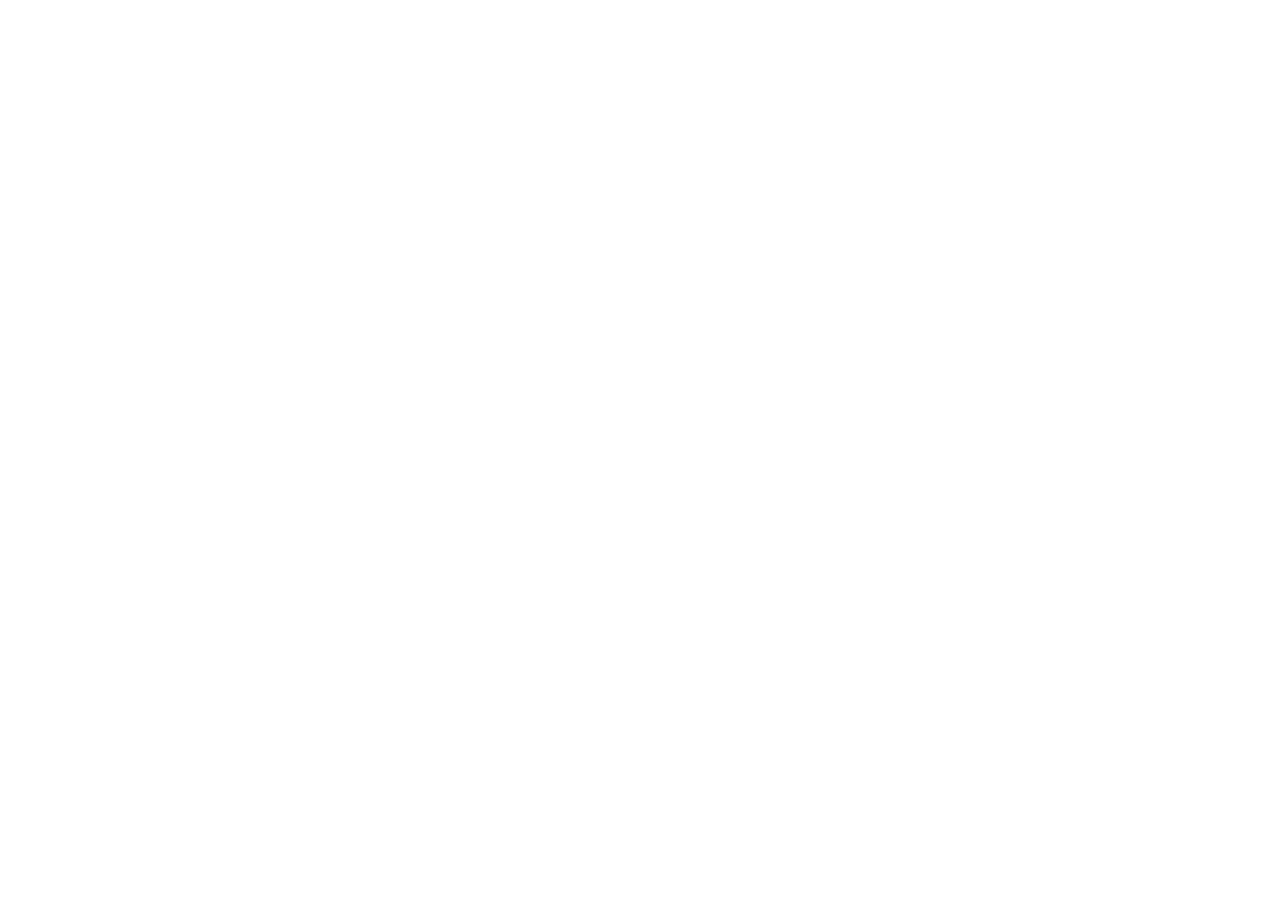
==== index.html @ ef578bd2 "Added html, css and script with base html structure" ====
<!doctype html>
<html lang="en">
  <head>
    <meta charset="UTF-8" />
    <meta name="viewport" content="width=device-width, initial-scale=1.0" />
    <link rel="stylesheet" href="style.css" />
    <title>Document</title>
  </head>
  <body></body>
</html>
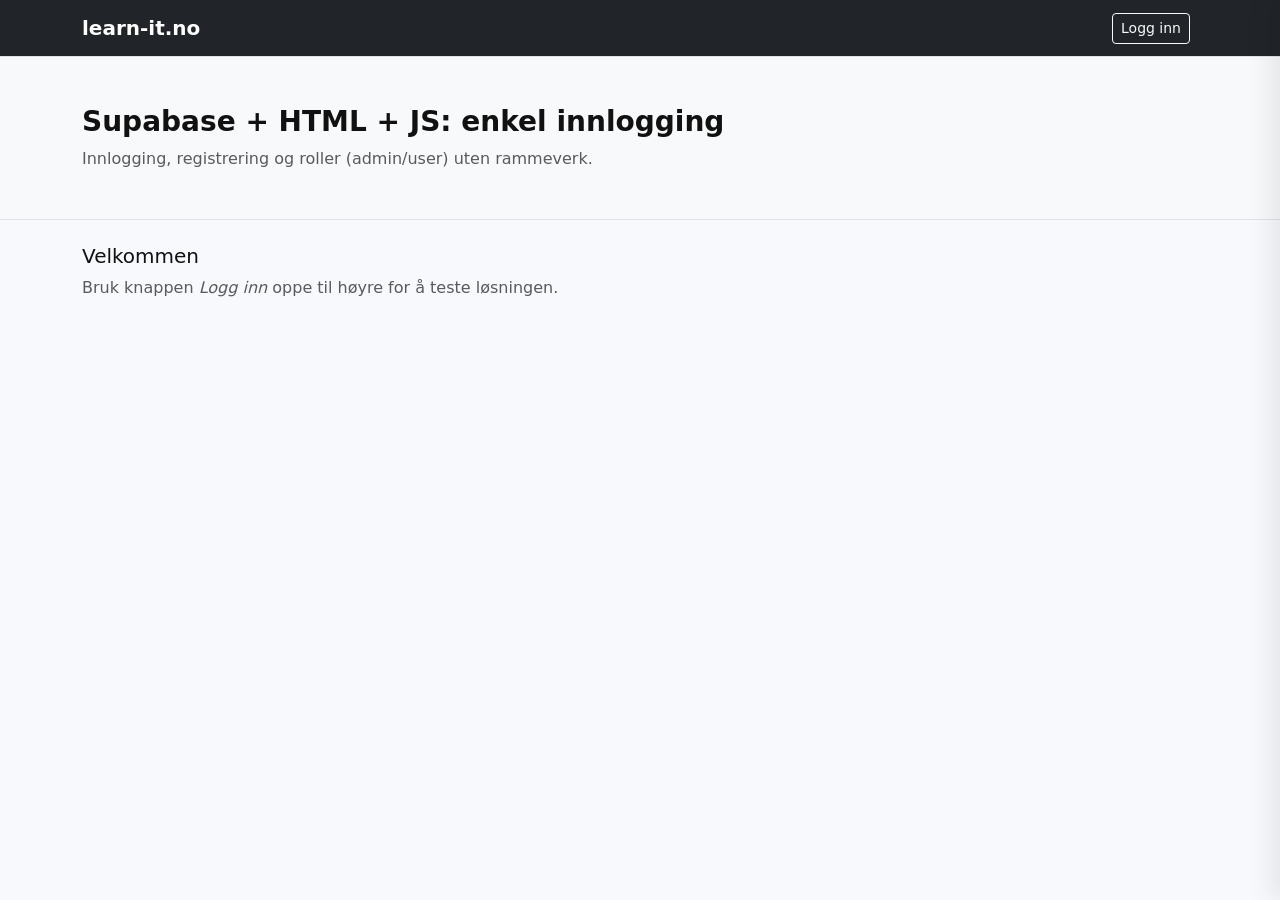
==== commit 15388a4a: "feat: Implement Supabase authentication with login/signup forms and a sliding panel UI." ====
--- a/index.html
+++ b/index.html
@@ -1,10 +1,76 @@
 <!doctype html>
 <html lang="en">
-  <head>
-    <meta charset="UTF-8" />
-    <meta name="viewport" content="width=device-width, initial-scale=1.0" />
-    <link rel="stylesheet" href="style.css" />
-    <title>Document</title>
-  </head>
-  <body></body>
-</html>
+<head>
+  <meta charset="utf-8">
+  <meta name="viewport" content="width=device-width, initial-scale=1">
+  <title>Login with Supabase</title>
+  <link href="https://cdn.jsdelivr.net/npm/bootstrap@5.3.8/dist/css/bootstrap.min.css" rel="stylesheet">
+  <link href="style.css" rel="stylesheet">
+</head>
+
+<body>
+  <!-- NAVBAR -->
+  <nav class="navbar navbar-expand-md navbar-dark bg-dark border-bottom" aria-label="Hovednavigasjon">
+    <div class="container d-flex justify-content-between align-items-center">
+      <a class="navbar-brand fw-semibold text-white" href="index.html">learn-it.no</a>
+      <div>
+        <button id="authOpenBtn" class="btn btn-sm btn-outline-light">Logg inn</button>
+        <span id="authUserBadge" class="ms-2 small text-white-50"></span>
+      </div>
+    </div>
+  </nav>
+
+  <!-- HERO -->
+  <header class="py-5 bg-light border-bottom">
+    <div class="container">
+      <h1 class="h3 fw-bold">Supabase + HTML + JS: enkel innlogging</h1>
+      <p class="text-muted mb-0">Innlogging, registrering og roller (admin/user) uten rammeverk.</p>
+    </div>
+  </header>
+
+  <main class="container py-4">
+    <h2 class="h5">Velkommen</h2>
+    <p class="text-muted">Bruk knappen <em>Logg inn</em> oppe til høyre for å teste løsningen.</p>
+  <main>
+
+  <!-- INNLOGGINGSPANEL (skjult) -->
+  <aside id="authPanel" class="auth-panel" aria-hidden="true">
+    <header class="p-3 border-bottom d-flex justify-content-between align-items-center">
+      <strong>Min profil</strong>
+      <button id="authCloseBtn" class="btn btn-sm btn-outline-secondary">Lukk</button>
+    </header>
+
+    <div class="p-3">
+      <div id="authLoggedOut">
+        <div class="d-flex gap-2 mb-3">
+          <button class="btn btn-sm btn-outline-dark active" data-tab="login">Logg inn</button>
+          <button class="btn btn-sm btn-outline-dark" data-tab="signup">Opprett profil</button>
+        </div>
+
+        <form id="loginForm" data-panel="login">
+          <input class="form-control mb-2" type="email" id="loginEmail" placeholder="E-post" required />
+          <input class="form-control mb-3" type="password" id="loginPass" placeholder="Passord" required />
+          <button class="btn btn-dark w-100 mb-2" type="submit">Logg inn</button>
+          <div id="loginMsg" class="text-muted small"></div>
+        </form>
+
+        <form id="signupForm" data-panel="signup" style="display:none;">
+          <input class="form-control mb-2" type="text" id="signupName" placeholder="Brukernavn (valgfritt)" />
+          <input class="form-control mb-2" type="email" id="signupEmail" placeholder="E-post" required />
+          <input class="form-control mb-3" type="password" id="signupPass" placeholder="Passord (min. 6 tegn)" required />
+          <button class="btn btn-dark w-100 mb-2" type="submit">Opprett profil</button>
+          <div id="signupMsg" class="text-muted small mt-2"></div>
+        </form>
+      </div>
+
+      <div id="authLoggedIn" style="display:none;">
+        <p class="small text-muted mb-1" id="whoami"></p>
+        <div id="roleBadge" class="mb-2 small"></div>
+        <button id="logoutBtn" class="btn btn-outline-dark w-100">Logg ut</button>
+      </div>
+    </div>
+  </aside>
+
+  <script type="module" src="script.js"></script>
+</body>
+</html>
--- a/style.css
+++ b/style.css
@@ -0,0 +1,37 @@
+/* Base */
+html,
+body {
+  height: 100%;
+}
+body {
+  font-family: system-ui, sans-serif;
+  background: #f7f9fc;
+  color: #111;
+  margin: 0;
+}
+
+/* Auth-panel */
+.auth-panel {
+  position: fixed;
+  top: 0;
+  right: 0;
+  height: 100vh;
+  width: 340px;
+  max-width: 90vw;
+  background: #fff;
+  border-left: 1px solid #e9ecef;
+  box-shadow: -10px 0 24px rgba(0, 0, 0, 0.08);
+  transform: translateX(100%);
+  transition: transform 0.25s ease;
+  z-index: 1200;
+}
+.auth-panel.open {
+  transform: translateX(0);
+}
+
+.card-hover {
+  transition: box-shadow 0.2s ease;
+}
+.card-hover:hover {
+  box-shadow: 0 0.5rem 1rem rgba(0, 0, 0, 0.08);
+}
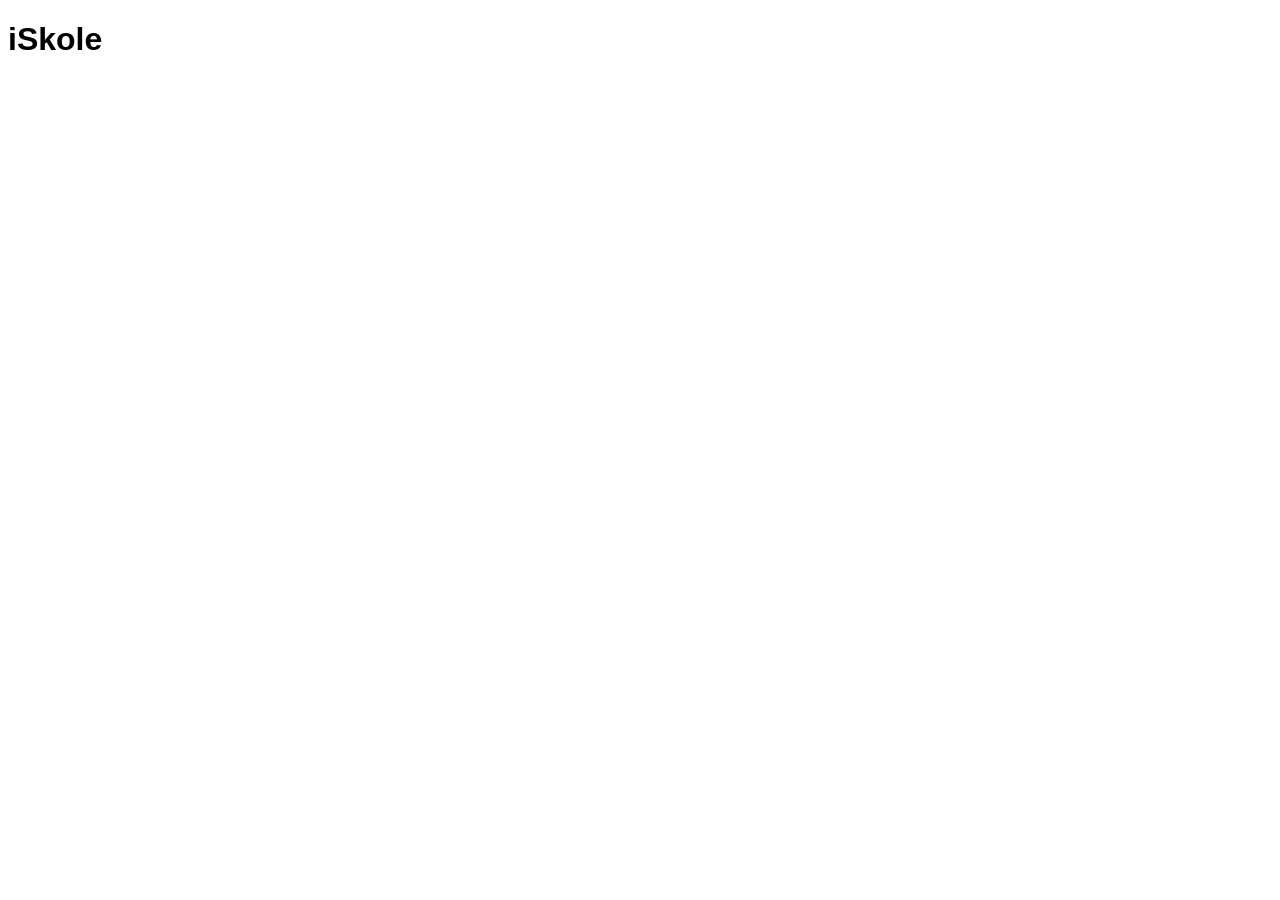
==== commit 03036c72: "feat: Redesign homepage with a minimal layout, implement dark/light theme support, and move the prev" ====
--- a/index.html
+++ b/index.html
@@ -1,76 +1,19 @@
+<!-- front page -->
 <!doctype html>
 <html lang="en">
-<head>
-  <meta charset="utf-8">
-  <meta name="viewport" content="width=device-width, initial-scale=1">
-  <title>Login with Supabase</title>
-  <link href="https://cdn.jsdelivr.net/npm/bootstrap@5.3.8/dist/css/bootstrap.min.css" rel="stylesheet">
-  <link href="style.css" rel="stylesheet">
-</head>
+  <head>
+    <meta charset="utf-8" />
+    <meta name="viewport" content="width=device-width, initial-scale=1" />
+    <title>Login with Supabase</title>
+    <link href="style.css" rel="stylesheet" />
+    <meta name="color-scheme" content="dark light" />
+    <script type="module" src="script2.js"></script>
+  </head>
 
-<body>
-  <!-- NAVBAR -->
-  <nav class="navbar navbar-expand-md navbar-dark bg-dark border-bottom" aria-label="Hovednavigasjon">
-    <div class="container d-flex justify-content-between align-items-center">
-      <a class="navbar-brand fw-semibold text-white" href="index.html">learn-it.no</a>
-      <div>
-        <button id="authOpenBtn" class="btn btn-sm btn-outline-light">Logg inn</button>
-        <span id="authUserBadge" class="ms-2 small text-white-50"></span>
-      </div>
+  <body>
+    <div>
+      <h1 class="text-logo">iSkole</h1>
     </div>
-  </nav>
-
-  <!-- HERO -->
-  <header class="py-5 bg-light border-bottom">
-    <div class="container">
-      <h1 class="h3 fw-bold">Supabase + HTML + JS: enkel innlogging</h1>
-      <p class="text-muted mb-0">Innlogging, registrering og roller (admin/user) uten rammeverk.</p>
-    </div>
-  </header>
-
-  <main class="container py-4">
-    <h2 class="h5">Velkommen</h2>
-    <p class="text-muted">Bruk knappen <em>Logg inn</em> oppe til høyre for å teste løsningen.</p>
-  <main>
-
-  <!-- INNLOGGINGSPANEL (skjult) -->
-  <aside id="authPanel" class="auth-panel" aria-hidden="true">
-    <header class="p-3 border-bottom d-flex justify-content-between align-items-center">
-      <strong>Min profil</strong>
-      <button id="authCloseBtn" class="btn btn-sm btn-outline-secondary">Lukk</button>
-    </header>
-
-    <div class="p-3">
-      <div id="authLoggedOut">
-        <div class="d-flex gap-2 mb-3">
-          <button class="btn btn-sm btn-outline-dark active" data-tab="login">Logg inn</button>
-          <button class="btn btn-sm btn-outline-dark" data-tab="signup">Opprett profil</button>
-        </div>
-
-        <form id="loginForm" data-panel="login">
-          <input class="form-control mb-2" type="email" id="loginEmail" placeholder="E-post" required />
-          <input class="form-control mb-3" type="password" id="loginPass" placeholder="Passord" required />
-          <button class="btn btn-dark w-100 mb-2" type="submit">Logg inn</button>
-          <div id="loginMsg" class="text-muted small"></div>
-        </form>
-
-        <form id="signupForm" data-panel="signup" style="display:none;">
-          <input class="form-control mb-2" type="text" id="signupName" placeholder="Brukernavn (valgfritt)" />
-          <input class="form-control mb-2" type="email" id="signupEmail" placeholder="E-post" required />
-          <input class="form-control mb-3" type="password" id="signupPass" placeholder="Passord (min. 6 tegn)" required />
-          <button class="btn btn-dark w-100 mb-2" type="submit">Opprett profil</button>
-          <div id="signupMsg" class="text-muted small mt-2"></div>
-        </form>
-      </div>
-
-      <div id="authLoggedIn" style="display:none;">
-        <p class="small text-muted mb-1" id="whoami"></p>
-        <div id="roleBadge" class="mb-2 small"></div>
-        <button id="logoutBtn" class="btn btn-outline-dark w-100">Logg ut</button>
-      </div>
-    </div>
-  </aside>
-
-  <script type="module" src="script.js"></script>
-</body>
-</html>+    <script type="module" src="script.js"></script>
+  </body>
+</html>
--- a/style.css
+++ b/style.css
@@ -1,37 +1,29 @@
-/* Base */
-html,
-body {
-  height: 100%;
-}
-body {
-  font-family: system-ui, sans-serif;
-  background: #f7f9fc;
-  color: #111;
-  margin: 0;
+/* Default (Light) Theme using CSS Variables */
+:root {
+  --bg-color: #ffffff;
+  --text-color: #000000;
 }
 
-/* Auth-panel */
-.auth-panel {
-  position: fixed;
-  top: 0;
-  right: 0;
-  height: 100vh;
-  width: 340px;
-  max-width: 90vw;
-  background: #fff;
-  border-left: 1px solid #e9ecef;
-  box-shadow: -10px 0 24px rgba(0, 0, 0, 0.08);
-  transform: translateX(100%);
-  transition: transform 0.25s ease;
-  z-index: 1200;
-}
-.auth-panel.open {
-  transform: translateX(0);
+/* Dark Theme styles applied automatically when the system prefers dark mode */
+@media (prefers-color-scheme: dark) {
+  :root {
+    --bg-color: #121212; /* A dark gray is often better than pure black */
+    --text-color: #e0e0e0; /* A light gray is often better than pure white */
+  }
 }
 
-.card-hover {
-  transition: box-shadow 0.2s ease;
+/* General styles using the variables */
+body {
+  background-color: var(--bg-color);
+  color: var(--text-color);
+  /* Add a smooth transition for theme switching */
+  transition:
+    background-color 0.3s,
+    color 0.3s;
 }
-.card-hover:hover {
-  box-shadow: 0 0.5rem 1rem rgba(0, 0, 0, 0.08);
+
+.text-logo {
+  font-family: "Segoe UI", Tahoma, Geneva, Verdana, sans-serif;
+  font-size: 2rem;
+  font-weight: 700;
 }
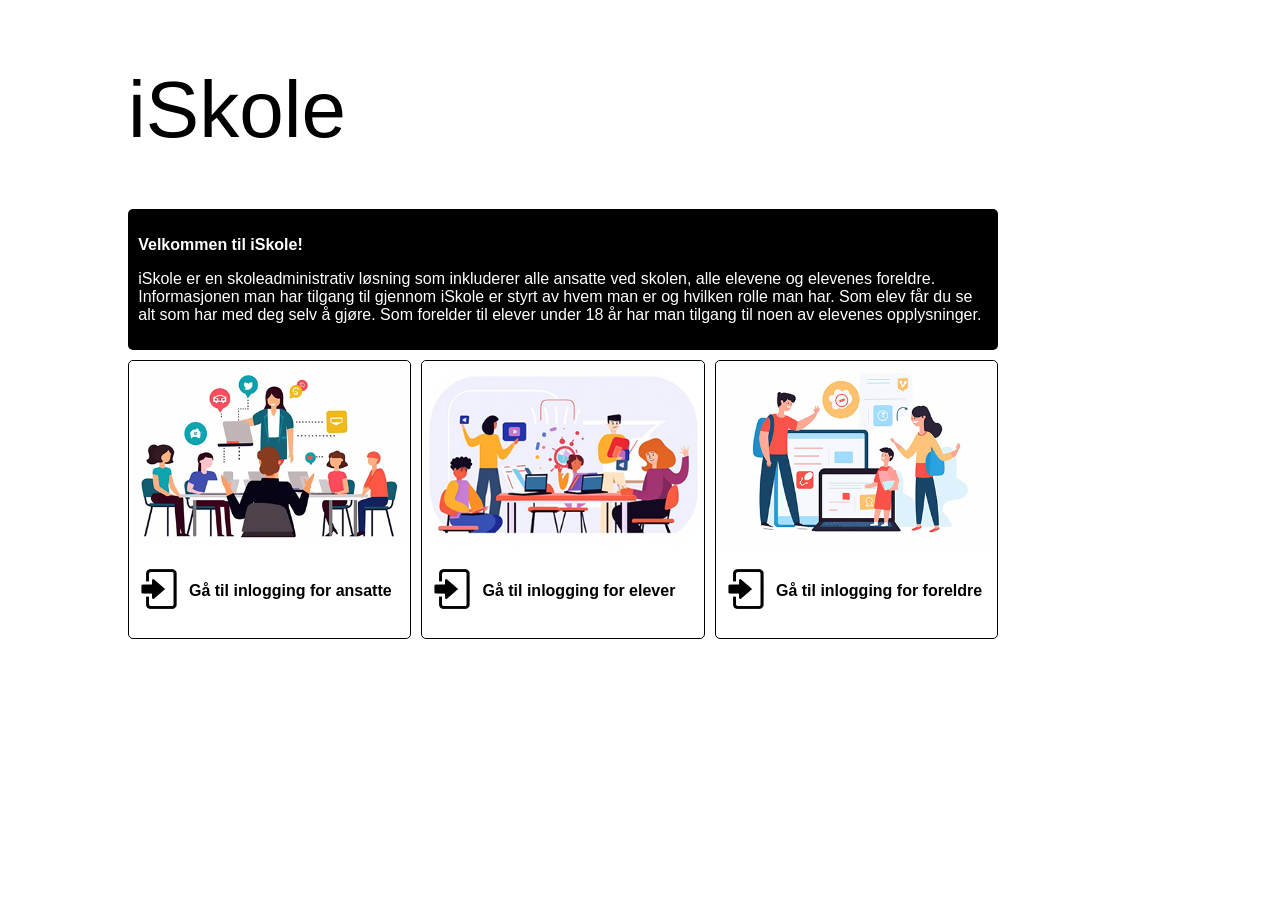
==== commit 01035144: "feat: Implement a new landing page design with welcome text and role-based login cards, supported by" ====
--- a/index.html
+++ b/index.html
@@ -11,9 +11,85 @@
   </head>
 
   <body>
-    <div>
+    <div class="logo">
       <h1 class="text-logo">iSkole</h1>
+    </div>
+    <div class="welcome-text">
+      <p class="welcome-text-title">Velkommen til iSkole!</p>
+      <p class="welcome-text-text">
+        iSkole er en skoleadministrativ løsning som inkluderer alle ansatte ved
+        skolen, alle elevene og elevenes foreldre. Informasjonen man har tilgang
+        til gjennom iSkole er styrt av hvem man er og hvilken rolle man har. Som
+        elev får du se alt som har med deg selv å gjøre. Som forelder til elever
+        under 18 år har man tilgang til noen av elevenes opplysninger.
+      </p>
+    </div>
+    <!-- <div class="login-buttons">
+      <button id="authOpenBtn" class="btn btn-sm">
+        <img src="./loginSymbol.png" alt="Logg inn" width="40" height="40" />
+        <p class="btn-text">Ansatt</p>
+      </button>
+      <button id="authOpenBtn" class="btn btn-sm">
+        <img src="./loginSymbol.png" alt="Logg inn" width="40" height="40" />
+        <p class="btn-text">Elev</p>
+      </button>
+      <button id="authOpenBtn" class="btn btn-sm">
+        <img src="./loginSymbol.png" alt="Logg inn" width="40" height="40" />
+        <p class="btn-text">Forelder</p>
+      </button>
+    </div> -->
+    <div class="login-cards">
+      <div
+        class="login-card login-card-ansatt"
+        style="padding-top: 0px; padding-right: 0px; padding-left: 0px"
+      >
+        <img src="ansatt_vannrett.png" alt="Logg inn" class="card-img" />
+        <p class="card-text">
+          <picture
+            ><source
+              srcset="login-xxl-light.png"
+              width="40"
+              height="40"
+              media="(prefers-color-scheme: dark)" />
+            <img src="login-xxl-dark.png" width="40" height="40" /></picture
+          >Gå til inlogging for ansatte
+        </p>
+      </div>
+      <div
+        class="login-card login-card-elev"
+        style="padding-top: 0px; padding-right: 0px; padding-left: 0px"
+      >
+        <img src="elever_vannrett.png" alt="Logg inn" class="card-img" />
+        <p class="card-text">
+          <picture
+            ><source
+              srcset="login-xxl-light.png"
+              width="40"
+              height="40"
+              media="(prefers-color-scheme: dark)" />
+            <img src="login-xxl-dark.png" width="40" height="40" /></picture
+          >Gå til inlogging for elever
+        </p>
+      </div>
+      <div
+        class="login-card login-card-forelder"
+        style="padding-top: 0px; padding-right: 0px; padding-left: 0px"
+      >
+        <img src="forelder_vannrett.png" alt="Logg inn" class="card-img" />
+        <p class="card-text">
+          <picture
+            ><source
+              srcset="login-xxl-light.png"
+              width="40"
+              height="40"
+              media="(prefers-color-scheme: dark)" />
+            <img src="login-xxl-dark.png" width="40" height="40" /></picture
+          >Gå til inlogging for foreldre
+        </p>
+      </div>
     </div>
     <script type="module" src="script.js"></script>
   </body>
 </html>
+
+<!-- width="200px" height="auto" -->
--- a/style.css
+++ b/style.css
@@ -15,15 +15,111 @@
 /* General styles using the variables */
 body {
   background-color: var(--bg-color);
-  color: var(--text-color);
   /* Add a smooth transition for theme switching */
+  max-width: 80%;
+  margin: 0 auto;
   transition:
     background-color 0.3s,
     color 0.3s;
 }
 
 .text-logo {
-  font-family: "Segoe UI", Tahoma, Geneva, Verdana, sans-serif;
-  font-size: 2rem;
-  font-weight: 700;
+  font-family: "Arial", sans-serif;
+  font-size: 5rem;
+  font-weight: lighter;
 }
+
+.welcome-text {
+  background-color: var(--text-color);
+  color: var(--bg-color);
+  padding-top: 1%;
+  padding-bottom: 1%;
+  padding-left: 1%;
+  padding-right: 1%;
+  border-radius: 5px;
+  margin-right: 15% !important;
+  margin-bottom: 1%;
+}
+
+.welcome-text-title {
+  font-family: "Arial", sans-serif;
+  font-size: 1rem;
+  font-weight: bolder !important;
+  background-color: var(--text-color);
+  color: var(--bg-color);
+}
+
+.welcome-text-text {
+  font-family: "Arial", sans-serif;
+  font-size: 1rem;
+  font-weight: lighter;
+  background-color: var(--text-color);
+  color: var(--bg-color);
+}
+
+.login-buttons {
+  display: flex;
+  flex-direction: row;
+  justify-content: left;
+  align-items: center;
+  gap: 10px;
+}
+
+.logo {
+  padding-top: 1%;
+}
+
+.btn {
+  display: flex;
+  align-items: center;
+  justify-content: center;
+  flex-direction: row;
+  gap: 10px;
+}
+.btn-text {
+  color: var(--text-color);
+}
+
+.login-cards {
+  display: flex;
+  flex-direction: row;
+  justify-content: left;
+  align-items: center;
+  gap: 10px;
+  border-color: var(--text-color);
+  border-radius: 5px;
+  margin-right: 15% !important;
+}
+
+.login-card {
+  flex: 1;
+  gap: 10px;
+  padding-top: 1%;
+  padding-bottom: 1%;
+  padding-left: 1%;
+  padding-right: 1%;
+  border-radius: 5px;
+  background-color: var(--bg-color);
+  border-color: var(--text-color);
+  border-width: 1px;
+  border-style: solid;
+}
+
+.card-img {
+  width: 100%;
+  height: auto;
+  border-top-left-radius: 5px;
+  border-top-right-radius: 5px;
+}
+
+.card-text {
+  color: var(--text-color);
+  font-family: "Arial", sans-serif;
+  font-size: 1rem;
+  font-weight: bold;
+  background-color: var(--bg-color);
+  padding-left: 10px;
+  align-items: center;
+  display: flex;
+  gap: 10px;
+}
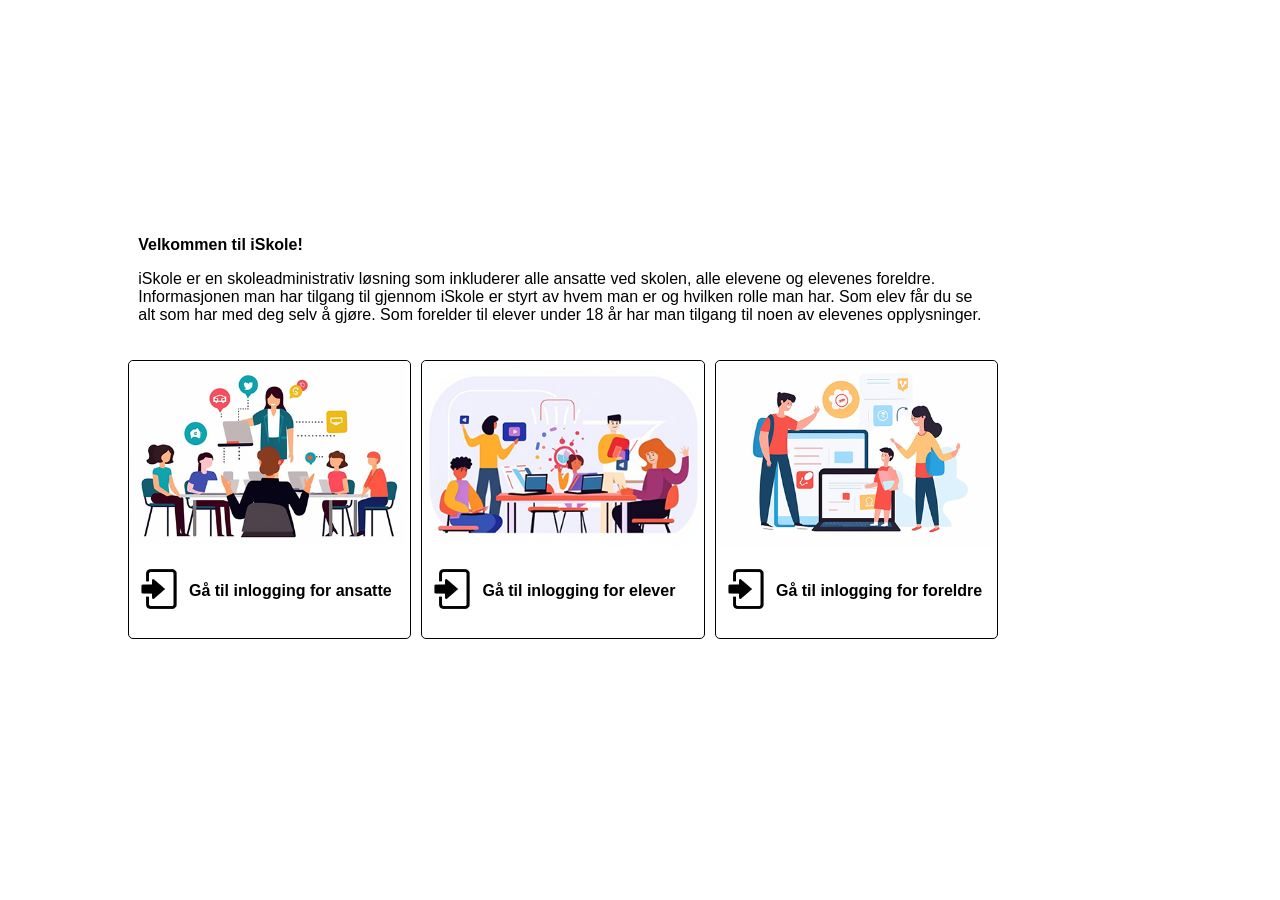
==== commit d8efe981: "feat: Introduce dedicated login pages for various user roles and a timeplan page, accompanied by a C" ====
--- a/index.html
+++ b/index.html
@@ -5,7 +5,7 @@
     <meta charset="utf-8" />
     <meta name="viewport" content="width=device-width, initial-scale=1" />
     <title>Login with Supabase</title>
-    <link href="style.css" rel="stylesheet" />
+    <link href="styleindex.css" rel="stylesheet" />
     <meta name="color-scheme" content="dark light" />
     <script type="module" src="script2.js"></script>
   </head>
@@ -24,71 +24,62 @@
         under 18 år har man tilgang til noen av elevenes opplysninger.
       </p>
     </div>
-    <!-- <div class="login-buttons">
-      <button id="authOpenBtn" class="btn btn-sm">
-        <img src="./loginSymbol.png" alt="Logg inn" width="40" height="40" />
-        <p class="btn-text">Ansatt</p>
-      </button>
-      <button id="authOpenBtn" class="btn btn-sm">
-        <img src="./loginSymbol.png" alt="Logg inn" width="40" height="40" />
-        <p class="btn-text">Elev</p>
-      </button>
-      <button id="authOpenBtn" class="btn btn-sm">
-        <img src="./loginSymbol.png" alt="Logg inn" width="40" height="40" />
-        <p class="btn-text">Forelder</p>
-      </button>
-    </div> -->
     <div class="login-cards">
       <div
         class="login-card login-card-ansatt"
         style="padding-top: 0px; padding-right: 0px; padding-left: 0px"
       >
-        <img src="ansatt_vannrett.png" alt="Logg inn" class="card-img" />
-        <p class="card-text">
-          <picture
-            ><source
-              srcset="login-xxl-light.png"
-              width="40"
-              height="40"
-              media="(prefers-color-scheme: dark)" />
-            <img src="login-xxl-dark.png" width="40" height="40" /></picture
-          >Gå til inlogging for ansatte
-        </p>
+        <a href="innloggingAnsatte.html" style="text-decoration: none">
+          <img src="ansatt_vannrett.png" alt="Logg inn" class="card-img" />
+          <p class="card-text">
+            <picture
+              ><source
+                srcset="login-xxl-light.png"
+                width="40"
+                height="40"
+                media="(prefers-color-scheme: dark)" />
+              <img src="login-xxl-dark.png" width="40" height="40" /></picture
+            >Gå til inlogging for ansatte
+          </p></a
+        >
       </div>
       <div
         class="login-card login-card-elev"
         style="padding-top: 0px; padding-right: 0px; padding-left: 0px"
       >
-        <img src="elever_vannrett.png" alt="Logg inn" class="card-img" />
-        <p class="card-text">
-          <picture
-            ><source
-              srcset="login-xxl-light.png"
-              width="40"
-              height="40"
-              media="(prefers-color-scheme: dark)" />
-            <img src="login-xxl-dark.png" width="40" height="40" /></picture
-          >Gå til inlogging for elever
-        </p>
+        <a href="innloggingElever.html" style="text-decoration: none">
+          <img src="elever_vannrett.png" alt="Logg inn" class="card-img" />
+          <p class="card-text">
+            <picture
+              ><source
+                srcset="login-xxl-light.png"
+                width="40"
+                height="40"
+                media="(prefers-color-scheme: dark)" />
+              <img src="login-xxl-dark.png" width="40" height="40" /></picture
+            >Gå til inlogging for elever
+          </p></a
+        >
       </div>
       <div
         class="login-card login-card-forelder"
         style="padding-top: 0px; padding-right: 0px; padding-left: 0px"
       >
-        <img src="forelder_vannrett.png" alt="Logg inn" class="card-img" />
-        <p class="card-text">
-          <picture
-            ><source
-              srcset="login-xxl-light.png"
-              width="40"
-              height="40"
-              media="(prefers-color-scheme: dark)" />
-            <img src="login-xxl-dark.png" width="40" height="40" /></picture
-          >Gå til inlogging for foreldre
-        </p>
+        <a href="innloggingForelder.html" style="text-decoration: none">
+          <img src="forelder_vannrett.png" alt="Logg inn" class="card-img" />
+          <p class="card-text">
+            <picture
+              ><source
+                srcset="login-xxl-light.png"
+                width="40"
+                height="40"
+                media="(prefers-color-scheme: dark)" />
+              <img src="login-xxl-dark.png" width="40" height="40" /></picture
+            >Gå til inlogging for foreldre
+          </p></a
+        >
       </div>
     </div>
-    <script type="module" src="script.js"></script>
   </body>
 </html>
 
--- a/styleindex.css
+++ b/styleindex.css
@@ -0,0 +1,127 @@
+/* Default (Light) Theme using CSS Variables */
+:root {
+  --bg-color: #ffffff;
+  --text-color: #000000;
+  background-image: url(iskole_background_clean_copy.png);
+  background-size: 100%;
+  background-position: center;
+  background-repeat: no-repeat;
+}
+
+/* Dark Theme styles applied automatically when the system prefers dark mode */
+@media (prefers-color-scheme: dark) {
+  :root {
+    --bg-color: #121212; /* A dark gray is often better than pure black */
+    --text-color: #e0e0e0; /* A light gray is often better than pure white */
+  }
+}
+
+/* General styles using the variables */
+body {
+  /* Add a smooth transition for theme switching */
+  max-width: 80%;
+  margin: 0 auto;
+  transition:
+    background-color 0.3s,
+    color 0.3s;
+}
+
+.text-logo {
+  font-family: "Arial", sans-serif;
+  font-size: 5rem;
+  font-weight: lighter;
+  color: #ffffff;
+}
+
+.welcome-text {
+  background-color: #ffffff;
+  color: #000000;
+  padding-top: 1%;
+  padding-bottom: 1%;
+  padding-left: 1%;
+  padding-right: 1%;
+  border-radius: 5px;
+  margin-right: 15% !important;
+  margin-bottom: 1%;
+}
+
+.welcome-text-title {
+  font-family: "Arial", sans-serif;
+  font-size: 1rem;
+  font-weight: bolder !important;
+  color: #000000;
+}
+
+.welcome-text-text {
+  font-family: "Arial", sans-serif;
+  font-size: 1rem;
+  font-weight: lighter;
+  color: #000000;
+}
+
+.login-buttons {
+  display: flex;
+  flex-direction: row;
+  justify-content: left;
+  align-items: center;
+  gap: 10px;
+}
+
+.logo {
+  padding-top: 1%;
+}
+
+.btn {
+  display: flex;
+  align-items: center;
+  justify-content: center;
+  flex-direction: row;
+  gap: 10px;
+}
+.btn-text {
+  color: var(--text-color);
+}
+
+.login-cards {
+  display: flex;
+  flex-direction: row;
+  justify-content: left;
+  align-items: center;
+  gap: 10px;
+  border-color: var(--text-color);
+  border-radius: 5px;
+  margin-right: 15% !important;
+}
+
+.login-card {
+  flex: 1;
+  gap: 10px;
+  padding-top: 1%;
+  padding-bottom: 1%;
+  padding-left: 1%;
+  padding-right: 1%;
+  border-radius: 5px;
+  background-color: var(--bg-color);
+  border-color: var(--text-color);
+  border-width: 1px;
+  border-style: solid;
+}
+
+.card-img {
+  width: 100%;
+  height: auto;
+  border-top-left-radius: 5px;
+  border-top-right-radius: 5px;
+}
+
+.card-text {
+  color: var(--text-color);
+  font-family: "Arial", sans-serif;
+  font-size: 1rem;
+  font-weight: bold;
+  background-color: var(--bg-color);
+  padding-left: 10px;
+  align-items: center;
+  display: flex;
+  gap: 10px;
+}
